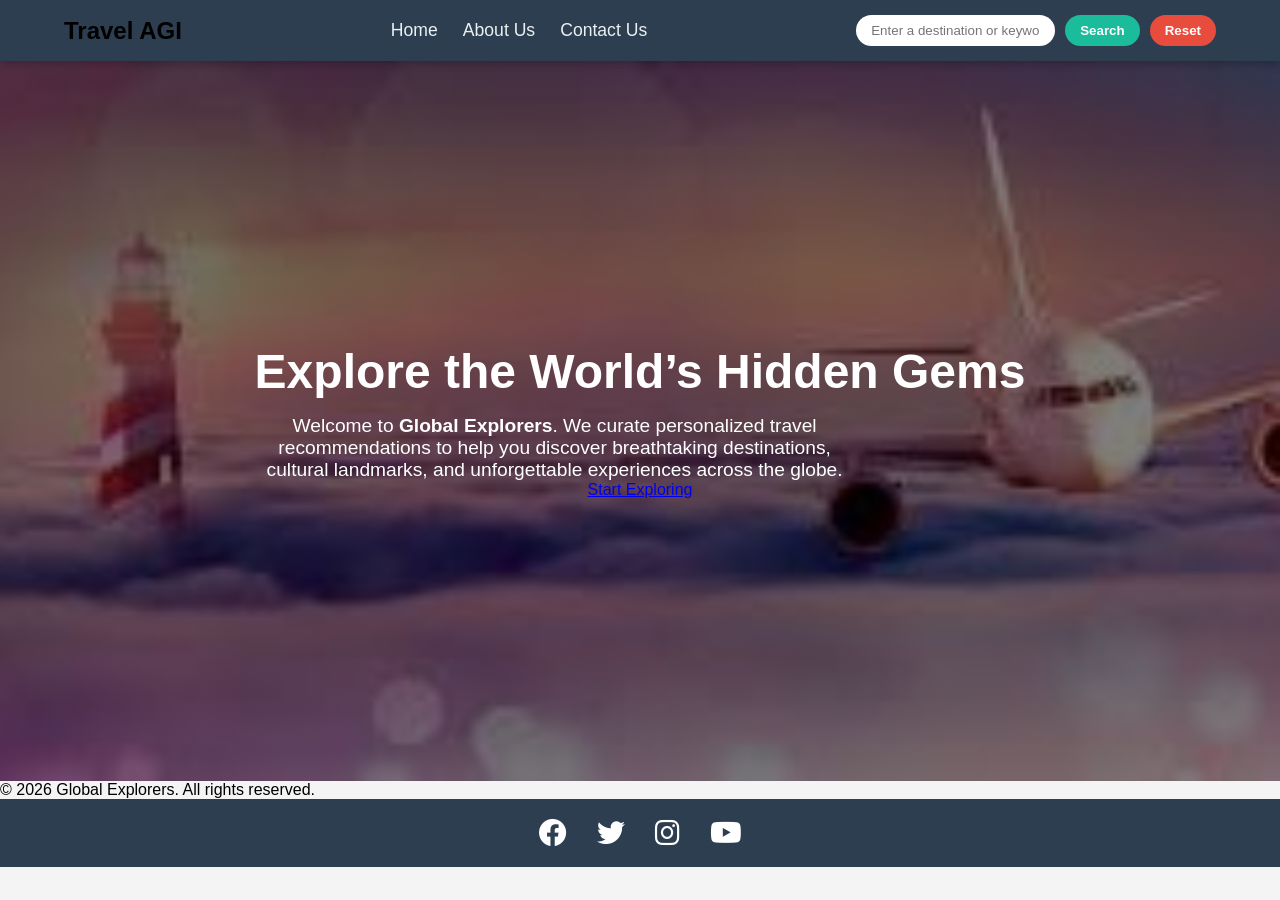
==== index.html @ a2344783 "feat: first commit" ====
<!DOCTYPE html>
<html lang="en">
<head>
    <meta charset="UTF-8">
    <meta name="viewport" content="width=device-width, initial-scale=1.0">
   
    <link rel="stylesheet" href="https://cdnjs.cloudflare.com/ajax/libs/font-awesome/6.0.0/css/all.min.css">
   <link rel="stylesheet" href="./mycss.css">
  
    <title>Global Explorers | Travel Home page</title>
</head>
<body>
   
    <nav><h1>Travel AGI</h1>
        <ul>
            <li><a href="./index.html" id="home">Home</a></li>
            <li><a href="./about.html" id="about">About Us</a></li>
            <li><a href="./contact.html" id="contact">Contact Us</a></li>
        </ul>
    
        <div class="search-container">
            <input type="text" id="searchInput" placeholder="Enter a destination or keywords...">
            <button type="button" id="btnSearch">Search</button>
            <button type="button" id="btnReset">Reset</button>
        </div>
    </nav>

    <section class="hero-section">
        <div class="hero-content">
            <h1>Explore the World’s Hidden Gems</h1>
            <p>Welcome to <strong>Global Explorers</strong>. We curate personalized travel recommendations to help you discover breathtaking destinations, cultural landmarks, and unforgettable experiences across the globe.</p>
            <a href="#recommendations" class="cta-button">Start Exploring</a>
        </div>
    </section>

 
    <footer>
        <p>&copy; 2026 Global Explorers. All rights reserved.</p>
        <div class="social-icons">
            <a href="https://facebook.com" target="_blank"><i class="fab fa-facebook"></i></a>
            <a href="https://twitter.com" target="_blank"><i class="fab fa-twitter"></i></a>
            <a href="https://instagram.com" target="_blank"><i class="fab fa-instagram"></i></a>
            <a href="https://youtube.com" target="_blank"><i class="fab fa-youtube"></i></a>
        </div>
    </footer>
 

<script src="./travel_recommendation.js"></script>
</body>
</html>
---- mycss.css ----
/* Modern Travel Navigation Styles */
 
/* 1. Global Reset - Remove font-family from here! */
* {
    margin: 0;
    padding: 0;
    box-sizing: border-box;
}

/* Add this to set your font safely */
body {
    font-family: 'Segoe UI', Tahoma, Geneva, Verdana, sans-serif;
}

.fab, .fas, .fa-brands, .fa-solid {
    font-family: "Font Awesome 6 Brands", "Font Awesome 6 Free", sans-serif !important;
}


nav {
    background-color: #2c3e50; /* Deep charcoal for a professional look */
    padding: 15px 5%; /* Horizontal padding uses % for better responsiveness */
    display: flex;
    align-items: center;
    justify-content: space-between;
    box-shadow: 0 2px 10px rgba(0, 0, 0, 0.3); /* Adds depth */
    position: sticky;
    top: 0;
    z-index: 1000;
}

nav ul {
    list-style-type: none;
    display: flex; /* Using flex instead of inline for easier alignment */
    gap: 25px; /* Modern way to add spacing between items */
}

nav a {
    text-decoration: none;
    color: #ecf0f1; /* Off-white for high contrast */
    font-weight: 500;
    font-size: 1.1rem;
    transition: all 0.3s ease; /* Smooth color change and movement */
    position: relative;
}

/* Subtle underline animation on hover */
nav a:hover {
    color: #1abc9c; /* Teal/Turquoise travel vibe */
}

nav a::after {
    content: '';
    position: absolute;
    width: 0;
    height: 2px;
    bottom: -5px;
    left: 0;
    background-color: #1abc9c;
    transition: width 0.3s ease;
}

nav a:hover::after {
    width: 100%;
}

/* Styling for the Search Container */
.search-container {
    display: flex;
    gap: 10px;
}

#searchInput {
    padding: 8px 15px;
    border-radius: 20px; /* Rounded pill shape */
    border: none;
    outline: none;
}

#btnSearch, #btnReset {
    padding: 8px 15px;
    border-radius: 20px;
    border: none;
    cursor: pointer;
    font-weight: bold;
    transition: opacity 0.3s;
}

#btnSearch {
    background-color: #1abc9c;
    color: white;
}

#btnReset {
    background-color: #e74c3c; /* Red for reset */
    color: white;
}

#btnSearch:hover, #btnReset:hover {
    opacity: 0.8;
}

/* background image */


.hero-section {
    /* Replace 'travel-bg.jpg' with your actual image path */
    background-image: linear-gradient(rgba(0, 0, 0, 0.5), rgba(0, 0, 0, 0.5)), url('travel-bg.jpg');
    height: 80vh; /* Covers 80% of the viewport height */
    background-size: cover;
    background-position: center;
    display: flex;
    align-items: center;
    justify-content: center;
    text-align: center;
    color: white;
}

.hero-content h1 {
    font-size: 3rem;
    margin-bottom: 1rem;
}

.hero-content p {
    font-size: 1.2rem;
    max-width: 600px;
}

/* Keep your existing .hero-section code, but add this for sub-pages */
.hero-sub {
    height: 40vh; /* Shorter than the home page (which was 80vh) */
    background-image: linear-gradient(rgba(0, 0, 0, 0.6), rgba(0, 0, 0, 0.6)), url('travel-bg.jpg');
    background-size: cover;
    background-position: center;
    display: flex;
    align-items: center;
    justify-content: center;
    text-align: center;
    color: white;
}




/* 2. Set Typography on the Body instead */
body {
    font-family: 'Segoe UI', Tahoma, Geneva, Verdana, sans-serif;
    background-color: #f4f4f4; /* Ensures icons have a background to contrast against */
}

/* 3. Force Social Icon Visibility */
.social-icons {
    padding: 20px;
    display: flex;
    justify-content: center;
    background-color: #2c3e50; /* Matches your nav for consistency */
}

.social-icons a {
    margin: 0 15px;
    text-decoration: none;
}

/* The 'i' tag needs to be targeted specifically to bypass any font overrides */
.social-icons a i {
    font-family: "Font Awesome 6 Brands" !important; /* Forces the icon font back */
    color: #ffffff !important; /* Visible white by default */
    font-size: 28px;
    transition: color 0.3s ease, transform 0.3s ease;
}

/* 4. Hover States */
.social-icons a:hover i {
    transform: scale(1.2);
}

.social-icons a:hover .fa-facebook { color: #1877F2 !important; }
.social-icons a:hover .fa-twitter { color: #1DA1F2 !important; }
.social-icons a:hover .fa-instagram { color: #E4405F !important; }
.social-icons a:hover .fa-youtube { color: #FF0000 !important; }
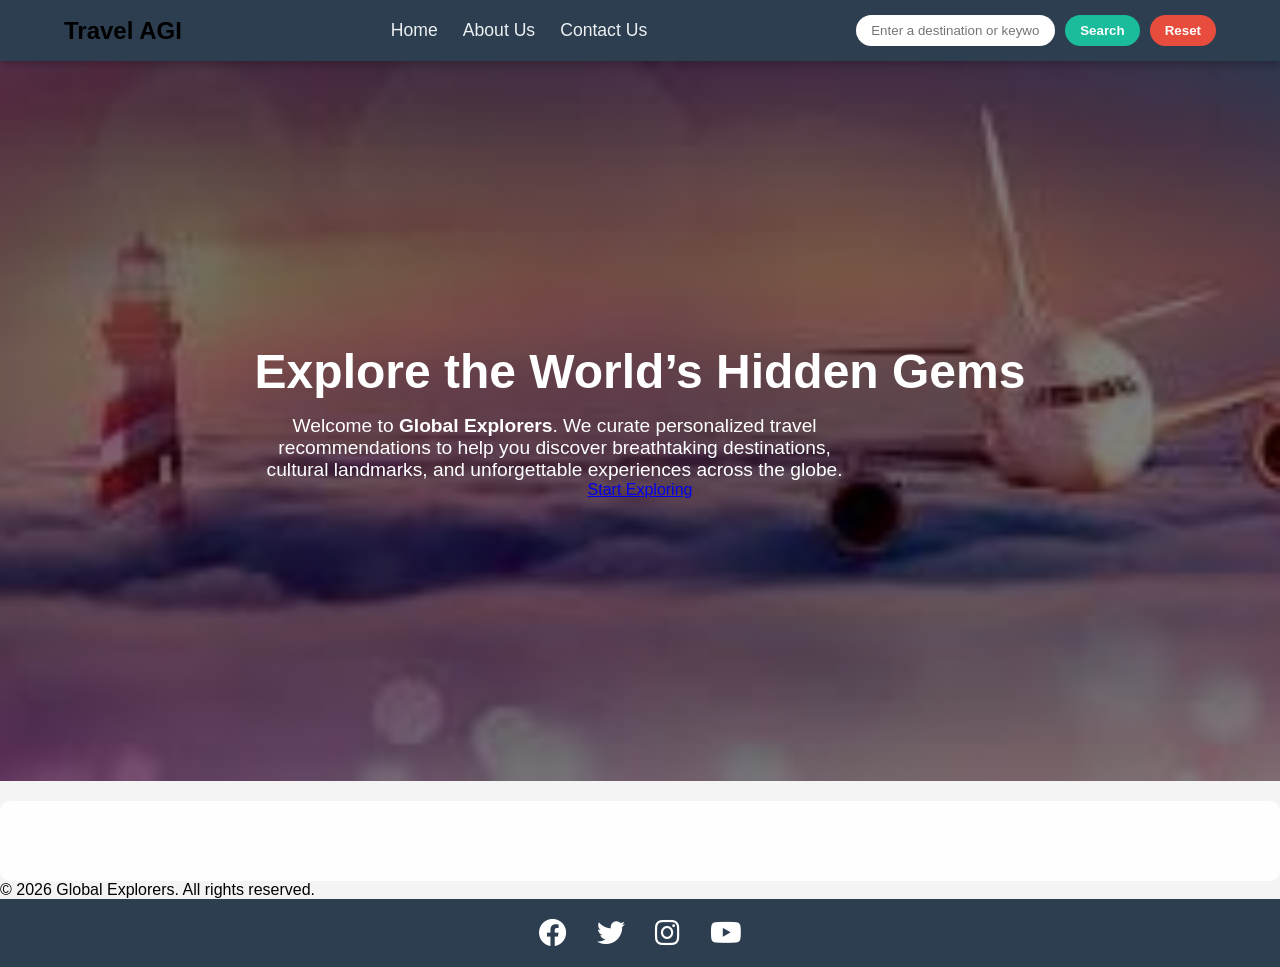
==== commit 5dd83e43: "2  commit" ====
--- a/index.html
+++ b/index.html
@@ -5,7 +5,7 @@
     <meta name="viewport" content="width=device-width, initial-scale=1.0">
    
     <link rel="stylesheet" href="https://cdnjs.cloudflare.com/ajax/libs/font-awesome/6.0.0/css/all.min.css">
-   <link rel="stylesheet" href="./mycss.css">
+    <link rel="stylesheet" href="./mycss.css">
   
     <title>Global Explorers | Travel Home page</title>
 </head>
@@ -29,10 +29,12 @@
         <div class="hero-content">
             <h1>Explore the World’s Hidden Gems</h1>
             <p>Welcome to <strong>Global Explorers</strong>. We curate personalized travel recommendations to help you discover breathtaking destinations, cultural landmarks, and unforgettable experiences across the globe.</p>
-            <a href="#recommendations" class="cta-button">Start Exploring</a>
+            <a href="#resultContainer" class="cta-button">Start Exploring</a>
         </div>
     </section>
-
+    
+    <main id="resultContainer" class="results-layout">
+        </main>
  
     <footer>
         <p>&copy; 2026 Global Explorers. All rights reserved.</p>
--- a/mycss.css
+++ b/mycss.css
@@ -179,4 +179,52 @@
 .social-icons a:hover .fa-facebook { color: #1877F2 !important; }
 .social-icons a:hover .fa-twitter { color: #1DA1F2 !important; }
 .social-icons a:hover .fa-instagram { color: #E4405F !important; }
-.social-icons a:hover .fa-youtube { color: #FF0000 !important; }+.social-icons a:hover .fa-youtube { color: #FF0000 !important; }
+
+
+/* Container for the search results */
+#resultContainer {
+    display: grid;
+    /* This creates a flexible grid where items take up equal space */
+    grid-template-columns: repeat(auto-fit, minmax(300px, 1fr)); 
+    gap: 20px;
+    padding: 40px 5%;
+    background-color: rgba(255, 255, 255, 0.9); /* Semi-transparent background */
+    border-radius: 10px;
+    margin-top: 20px;
+}
+
+/* Individual Result Cards */
+.result-card {
+    background: #fff;
+    border-radius: 12px;
+    overflow: hidden;
+    box-shadow: 0 4px 15px rgba(0,0,0,0.2);
+    display: flex;
+    flex-direction: column;
+}
+
+.result-card img {
+    width: 100%;
+    height: 200px;
+    object-fit: cover; /* Prevents image distortion */
+}
+
+.card-content {
+    padding: 20px;
+    flex-grow: 1;
+    display: flex;
+    flex-direction: column;
+    justify-content: space-between;
+}
+
+.card-content h3 {
+    color: #2c3e50;
+    margin-bottom: 10px;
+}
+
+.card-content p {
+    font-size: 0.95rem;
+    color: #555;
+    margin-bottom: 15px;
+}
